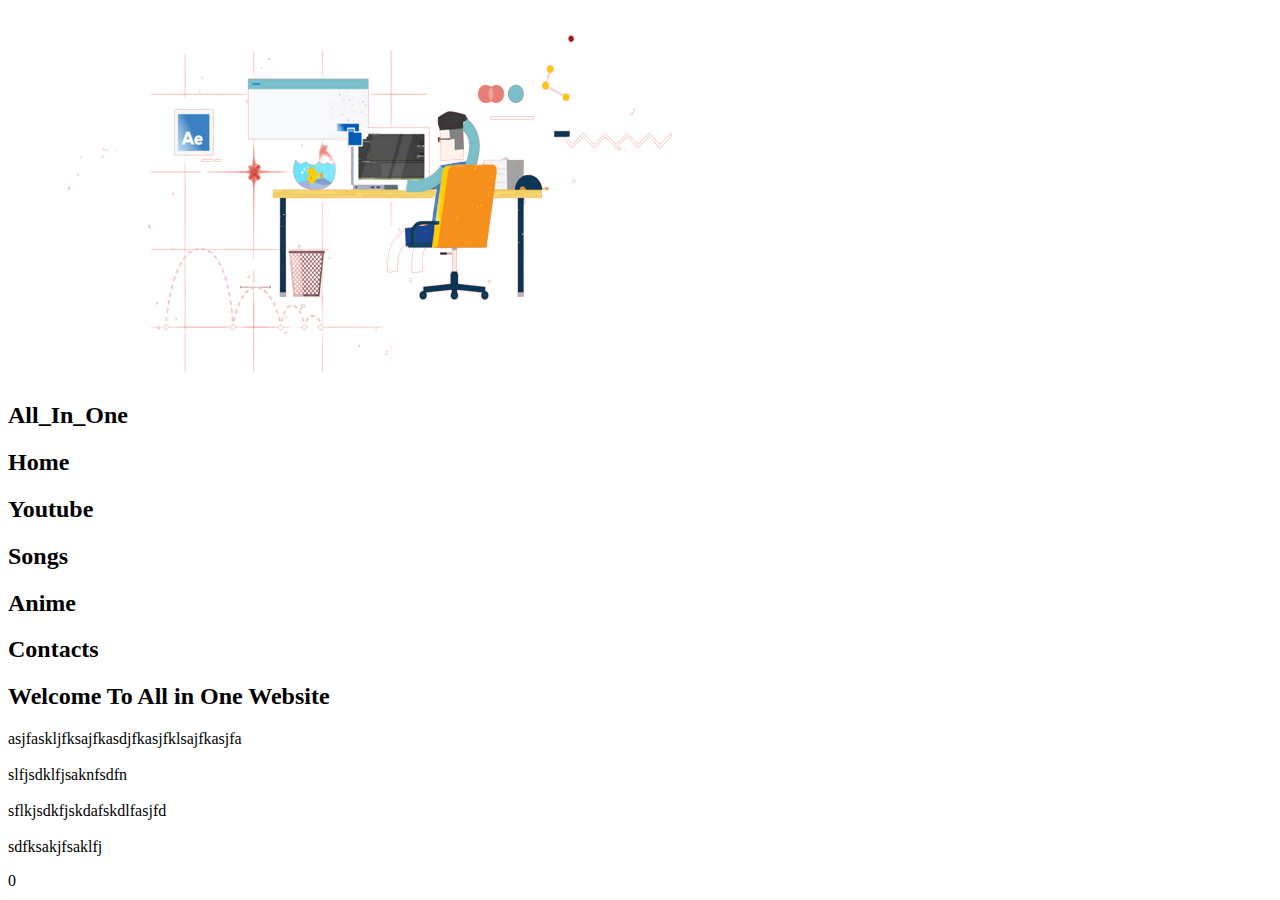
==== index.html @ a6cd40d4 "Update and rename Main.html to index.html" ====
<html>
    <head>
        <link rel="stylesheet" href="./css/style.css">
        <title>All In One Website</title>
        <body>
            <meta name="viewport" content="width=device-width, initial-scale=1.0">
            <img src="1_4HF_xqCCxBmgXt5PprsGFg-removebg-preview.png" alt="error loading image">
            <title>All In One Website</title>
            <body>
                <h2 class="name">
                    All_In_One
                </h2>
                <h2 class="nav">Home</h2>
                <h2 class="nav">Youtube</h2>
                <h2 class="nav">Songs</h2>
                <h2 class="nav">Anime</h2>
                <h2 class="nav">Contacts</h2>
                <h2 class="heading">Welcome To All in One Website</h2>
                <p class="para">asjfaskljfksajfkasdjfkasjfklsajfkasjfa<br></br>
                    slfjsdklfjsaknfsdfn<br></br>
                    sflkjsdkfjskdafskdlfasjfd<br></br>
                    sdfksakjfsaklfj
                </p>
            </body>
    </head>
</html>0
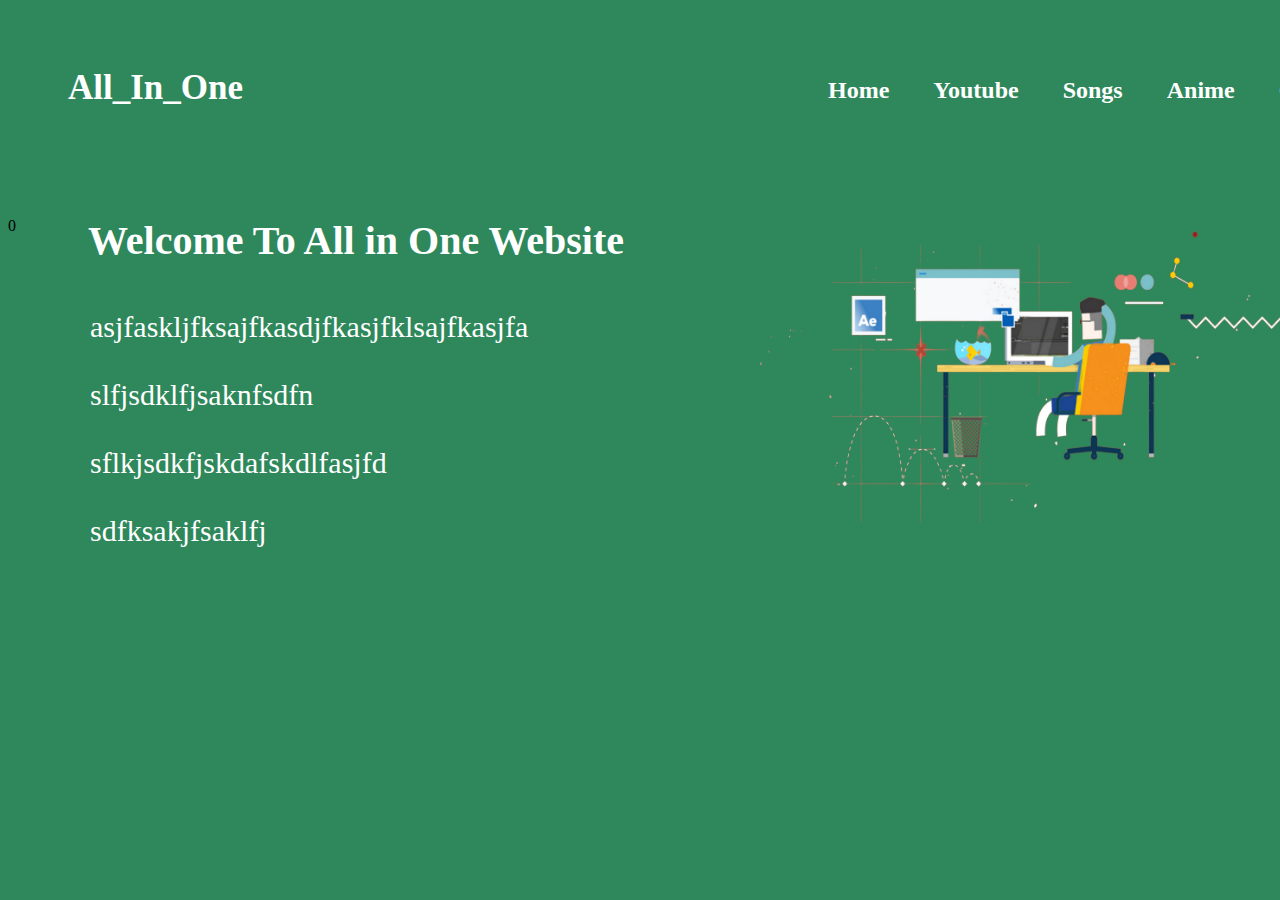
==== commit 9a0c2b15: "Update index.html" ====
--- a/index.html
+++ b/index.html
@@ -1,10 +1,10 @@
 <html>
     <head>
-        <link rel="stylesheet" href="./css/style.css">
+        <link rel="stylesheet" href="/css/style.css">
         <title>All In One Website</title>
         <body>
             <meta name="viewport" content="width=device-width, initial-scale=1.0">
-            <img src="1_4HF_xqCCxBmgXt5PprsGFg-removebg-preview.png" alt="error loading image">
+            <img src="/css/1_4HF_xqCCxBmgXt5PprsGFg-removebg-preview.png" alt="error loading image">
             <title>All In One Website</title>
             <body>
                 <h2 class="name">
--- a/css/style.css
+++ b/css/style.css
@@ -0,0 +1,37 @@
+body{
+    background-color:rgb(46, 136, 91);;
+    background-size: contain;
+  }
+  img{
+    width: 45%;
+    margin-left: 700px;
+    padding-top: 200px;
+    position: absolute;
+  }
+  .nav{
+    color: white;
+    display: inline;
+    position: relative;left: 800px;
+    padding: 20px;
+    }
+  .name{
+    color: white;
+    position:relative;
+    top: 60px;
+    left: 60px;
+    font-size: 35px;
+  }
+  .heading{
+    color: white;
+    font-size: 40px;
+    position: relative;
+    top: 80px;
+    left: 80px;
+  }
+  .para{
+    color: white;
+    font-size: 30px;
+    position: absolute;
+    top: 280px;
+    left: 90px;
+  }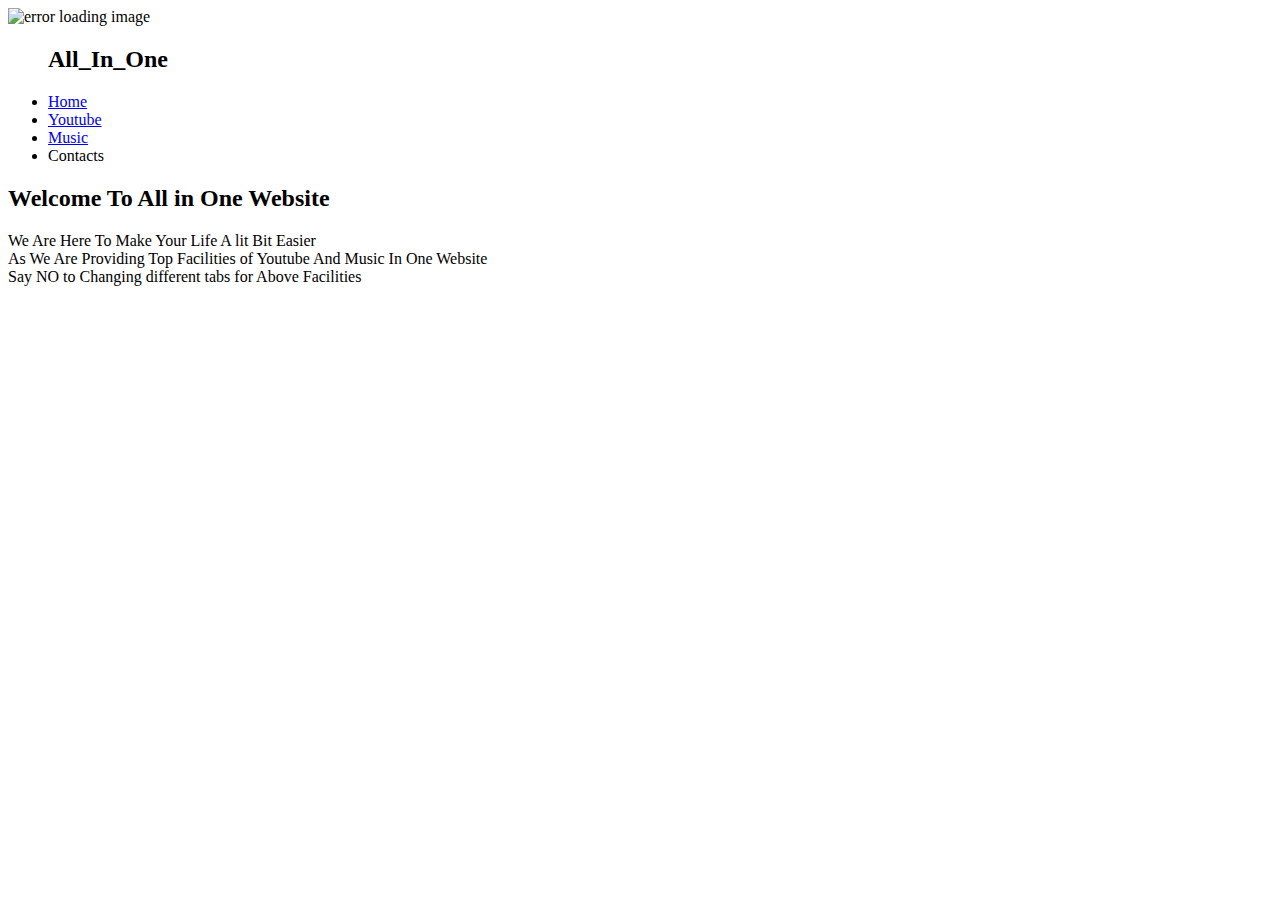
==== commit 2ca585ca: "Update index.html" ====
--- a/index.html
+++ b/index.html
@@ -1,26 +1,68 @@
-<html>
-    <head>
-        <link rel="stylesheet" href="/css/style.css">
-        <title>All In One Website</title>
-        <body>
-            <meta name="viewport" content="width=device-width, initial-scale=1.0">
-            <img src="/css/1_4HF_xqCCxBmgXt5PprsGFg-removebg-preview.png" alt="error loading image">
-            <title>All In One Website</title>
-            <body>
-                <h2 class="name">
-                    All_In_One
-                </h2>
-                <h2 class="nav">Home</h2>
-                <h2 class="nav">Youtube</h2>
-                <h2 class="nav">Songs</h2>
-                <h2 class="nav">Anime</h2>
-                <h2 class="nav">Contacts</h2>
-                <h2 class="heading">Welcome To All in One Website</h2>
-                <p class="para">asjfaskljfksajfkasdjfkasjfklsajfkasjfa<br></br>
-                    slfjsdklfjsaknfsdfn<br></br>
-                    sflkjsdkfjskdafskdlfasjfd<br></br>
-                    sdfksakjfsaklfj
-                </p>
-            </body>
-    </head>
-</html>0
+<!DOCTYPE html>
+<html lang="en">
+
+<head>
+    <link rel="stylesheet" href="files/main.css">
+    <img src="files/1_4HF_xqCCxBmgXt5PprsGFg-removebg-preview.png" alt="error loading image">
+    <link rel="preconnect" href="https://fonts.googleapis.com">
+    <link rel="preconnect" href="https://fonts.gstatic.com" crossorigin>
+    <link href="https://fonts.googleapis.com/css2?family=Ms+Madi&display=swap" rel="stylesheet">
+    <meta charset="UTF-8">
+    <meta http-equiv="X-UA-Compatible" content="IE=edge">
+    <meta name="viewport" content="width=device-width, initial-scale=1.0">
+    <script src="https://use.fontawesome.com/430ad8b17b.js"></script>
+    
+    <title>All In One Website</title>
+    <div class="menu-button">
+        <a href="#main_nav" id="access_nav" ><i class="fa fa-bars fa-lg" id="icon" onclick="togglemenu()"></i></a>
+    </div>
+    <nav id="main-nav">
+        <ul id="menulist">
+            <h2 class="name">All_In_One</h2>
+            <li><a href="#">Home</a></li>
+            <li><a href="#">Youtube</a></li>
+            <li><a href="#">Music</a></li>
+            <li id="contacts">Contacts</li>
+        </ul>
+    </nav>
+    <h2 class="heading">Welcome To All in One Website</h2>
+    <p class="para">We Are Here To Make Your Life A lit Bit Easier<br>
+        As We Are Providing Top Facilities of Youtube And Music In One Website<br>
+        Say NO to Changing different tabs for Above Facilities
+    </p>
+    <!-- <div class="youtube">
+        <p>WATCH<br>
+            Youtube Videos At one Place
+        </p>
+    </div>
+    <div class="music">
+        <img src="files/spotify.png" class="spotify">
+        <p><br><br>LISTEN<br>
+            Music At one Place
+        </p>
+    </div> -->
+    </body>
+</head>
+
+<body>
+<script>
+    let menulist = document.getElementById("menulist");
+    menulist.style.maxHeight = "Opx";
+
+function togglemenu() {
+    console.log("working");
+
+    if(menulist.style.maxHeight == "Opx")
+    {
+    menulist.style.maxHeight = "130px";
+    }
+    else
+    {
+    menulist.style.maxHeight = "0px";
+    }
+}   
+</script>
+</script>
+</body>
+
+</html>
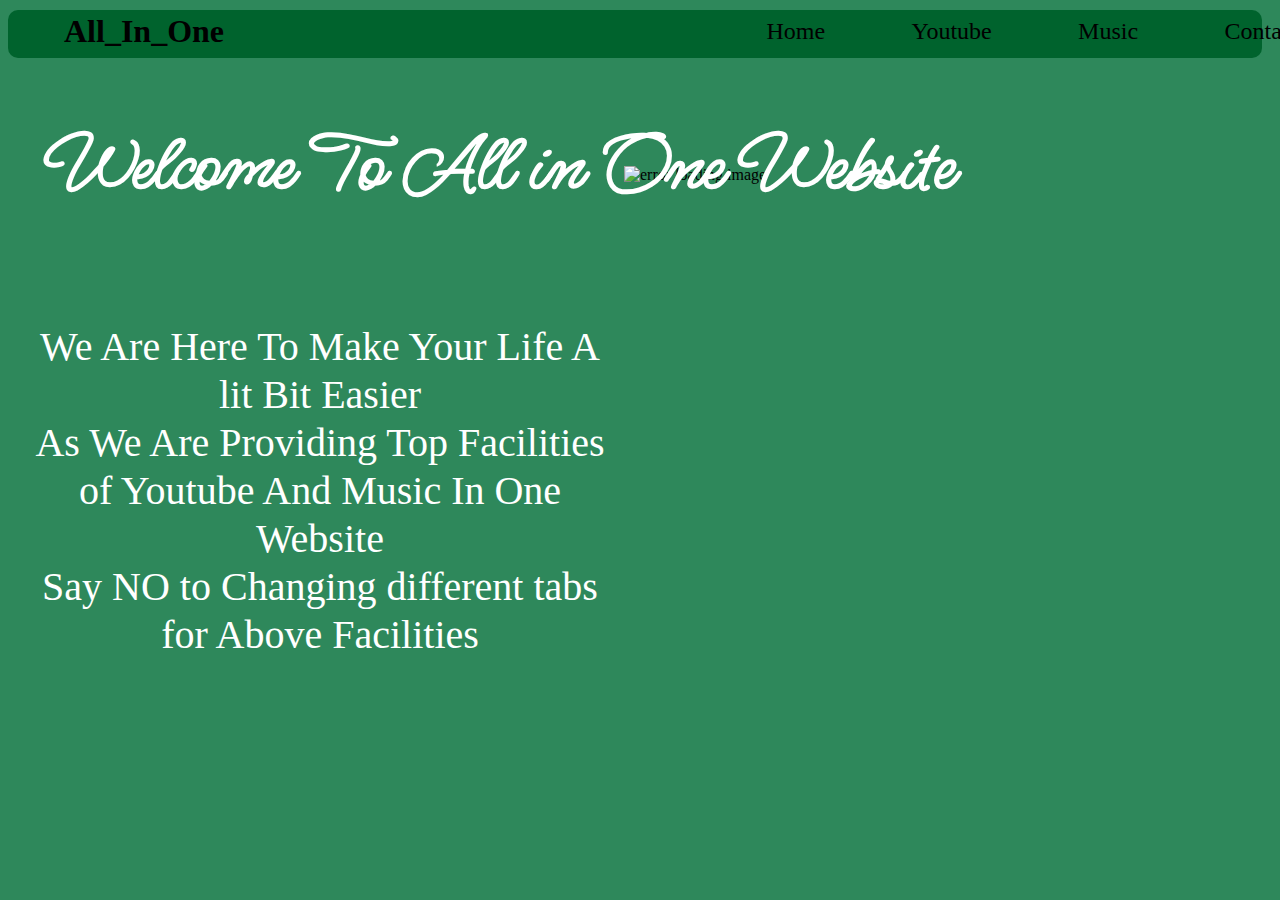
==== commit 1ab03787: "Update index.html" ====
--- a/index.html
+++ b/index.html
@@ -2,7 +2,7 @@
 <html lang="en">
 
 <head>
-    <link rel="stylesheet" href="files/main.css">
+    <link rel="stylesheet" href="css/style.css">
     <img src="files/1_4HF_xqCCxBmgXt5PprsGFg-removebg-preview.png" alt="error loading image">
     <link rel="preconnect" href="https://fonts.googleapis.com">
     <link rel="preconnect" href="https://fonts.gstatic.com" crossorigin>
--- a/css/style.css
+++ b/css/style.css
@@ -0,0 +1,328 @@
+* {
+  padding: 0;
+  margin: 0;
+  margin-top: 0.2rem;
+}
+
+#icon {
+  display: none;
+}
+
+body {
+  background: rgb(46, 136, 91);
+}
+
+img:first-child {
+  width: 49%;
+  margin-left: 39rem;
+  padding-top: 156px;
+  position: absolute;
+  height: 30rem;
+}
+
+.spotify {
+  height: 2rem;
+  width: 2rem;
+  left: -40rem;
+  top: -13rem;
+}
+
+i {
+  position: absolute;
+  top: 1.5rem;
+  left: 2rem;
+
+  z-index: 1;
+}
+
+nav {
+  background: #00632d;
+  width: max-content;
+  position: absolute;
+  left: 3rem;
+  border-radius: 10px;
+  height: 3rem;
+}
+
+nav ul {
+  display: flex;
+  list-style: none;
+  margin: 0;
+  margin-left: 38.5rem;
+}
+
+.name {
+  position: relative;
+  right: 35rem;
+  font-size: 2rem;
+}
+
+nav ul li {
+  margin-left: 1.4rem;
+  padding: 0.3rem 2rem;
+  font-size: 1.5rem;
+}
+
+.heading {
+  font-family: 'Ms Madi', cursive;
+  color: white;
+  font-size: 5rem;
+  position: absolute;
+  top: 7rem;
+  left: 3rem;
+}
+
+.para {
+  color: white;
+  font-size: 2.5rem;
+  text-align: center;
+  position: absolute;
+  top: 18rem;
+  left: 0rem;
+  right: 42rem;
+  line-height: 3rem;
+}
+
+a {
+  position: static;
+  text-decoration: none;
+  color: black;
+}
+
+a:hover {
+  background: antiquewhite;
+  height: fit-content;
+  text-decoration: underline;
+  border-radius: 0.5rem;
+  transition: 1s;
+  width: max-content;
+  z-index: 1;
+}
+
+@media screen and (max-width:1440px) {
+  nav{
+    width:98%;
+    left: 0.5rem;
+  }
+  nav ul li{
+    position: relative;
+    left: -4.5rem;
+  }
+  .para{
+    left: 2rem;
+    top: 20rem;
+  }
+}
+@media screen and (max-width:1200px){
+  .heading{
+    position: absolute;
+    left: 1rem;
+    top: 8rem;
+  }
+  .name{
+    position: absolute;
+    left: 2rem;
+  }
+  nav{
+    left: 1.3rem;
+    width: 65rem;
+  }
+  nav ul li{
+    position: relative;
+    left: -16rem;
+  }
+  img:first-child{
+    position: absolute;
+    top:7rem;
+    left:-11rem;
+    height: 27rem;
+  }
+  .para{
+    position: absolute;
+    left: 2rem;
+    top:21rem;
+    text-align: center;
+    width: 36rem;
+  }
+}
+@media screen and (max-width:1025px){
+  
+  .name{
+    position: absolute;
+    left:2rem;
+  }
+  nav{
+    position: absolute;
+    left: 2rem;
+    width: 59.5rem;
+  }
+  nav ul li{
+    position: relative;
+    left: -18rem;
+    }
+  .heading{
+    position: absolute;
+    text-align: center;
+    left: 0rem;
+    top: 8rem;
+    width:61rem;
+  }
+  img:first-child{
+    position:absolute;
+    top:6rem;
+    left:-41rem;
+    width:48rem;
+  }
+  .para{
+    font-size:2.5rem;
+    position:absolute;
+    text-align: center;
+    left: 3rem;
+    top:43rem;
+    width:55rem;
+    line-height:3rem;
+  }
+}
+@media screen and (max-width:768px){
+  .name{
+    font-size:4rem ;
+  }
+  nav ul li{
+    font-size: 3rem;
+    position: relative;
+    top: 0rem;
+    left: -7rem;
+  }
+  nav{
+    background-color: #00632d;
+    margin-left: 0.3rem;
+    top: 1.5rem;
+    width: 88rem;
+    height: 5rem;
+  }
+  .heading{
+    position: absolute;
+    top:15rem;
+    left: 0.5rem;
+    font-size: 10rem;
+    text-align: center;
+    width:88rem;
+  }
+  img:first-child{
+    position: absolute;
+    left: -45rem;
+    top:32rem;
+    width: 80rem;
+    height: 45rem;
+  }
+  .para{
+    font-size: 5rem;
+    position:absolute;
+    top:90rem;
+    text-align:center;
+    left:1rem;
+    width:92rem;
+    line-height:6rem;
+  }
+}
+@media screen and (max-width:700px){
+  #icon {
+    display: block;
+    position: fixed;
+    left: 1.2rem;
+    top: 1.4rem;
+    transition: 0.5s;
+    overflow: hidden;
+  }
+  
+  nav {
+    position: fixed;
+    background: none;
+  }
+
+  nav ul {
+    z-index: 2;
+    display: block;
+    list-style: none;
+    margin: 0;
+    margin-left: 1rem;
+  }
+
+  nav ul li {
+
+    position: relative;
+    top: 1.5rem;
+    left: -3.3rem;
+    padding: 0.3rem 2rem;
+    font-size: 1.5rem;
+  }
+
+  .name {
+    position: absolute;
+    left: 1rem;
+    top: -1rem;
+    font-size: 2rem;
+  }
+
+  .heading {
+    font-family: 'Ms Madi', cursive;
+    color: white;
+    font-size: 5rem;
+    position: relative;
+    top: 12rem;
+    width: 95%;
+  }
+
+  img:first-child {
+    width: 100%;
+    height: 23rem;
+    margin: 0;
+    position: absolute;
+    top: 22rem;
+    left: -3rem;
+  }
+
+  .para {
+    color: white;
+    font-size: 30px;
+    position: absolute;
+    width: 90%;
+    top: 55rem;
+    left: 1rem;
+    right: 42rem;
+    line-height: 3rem;
+  }
+
+}
+@media screen and (max-width:376px){
+  .heading{
+    width:20rem;
+  }
+  img:first-child{
+    position: absolute;
+    top:28rem;
+    left: -4rem;
+    width: 26rem;
+  }
+  .para{
+    position: absolute;
+    top: 60rem;
+  }
+}
+@media screen and (max-width:325px){
+  .heading{
+    text-align: center;
+    position: relative;
+    left: 0rem;
+    width: 20rem;
+  }
+  img:first-child{
+    position: absolute;
+    top: 28rem;
+    width:23rem;
+  }
+  .para{
+    position: absolute;
+    top:59rem;
+  }
+} 
